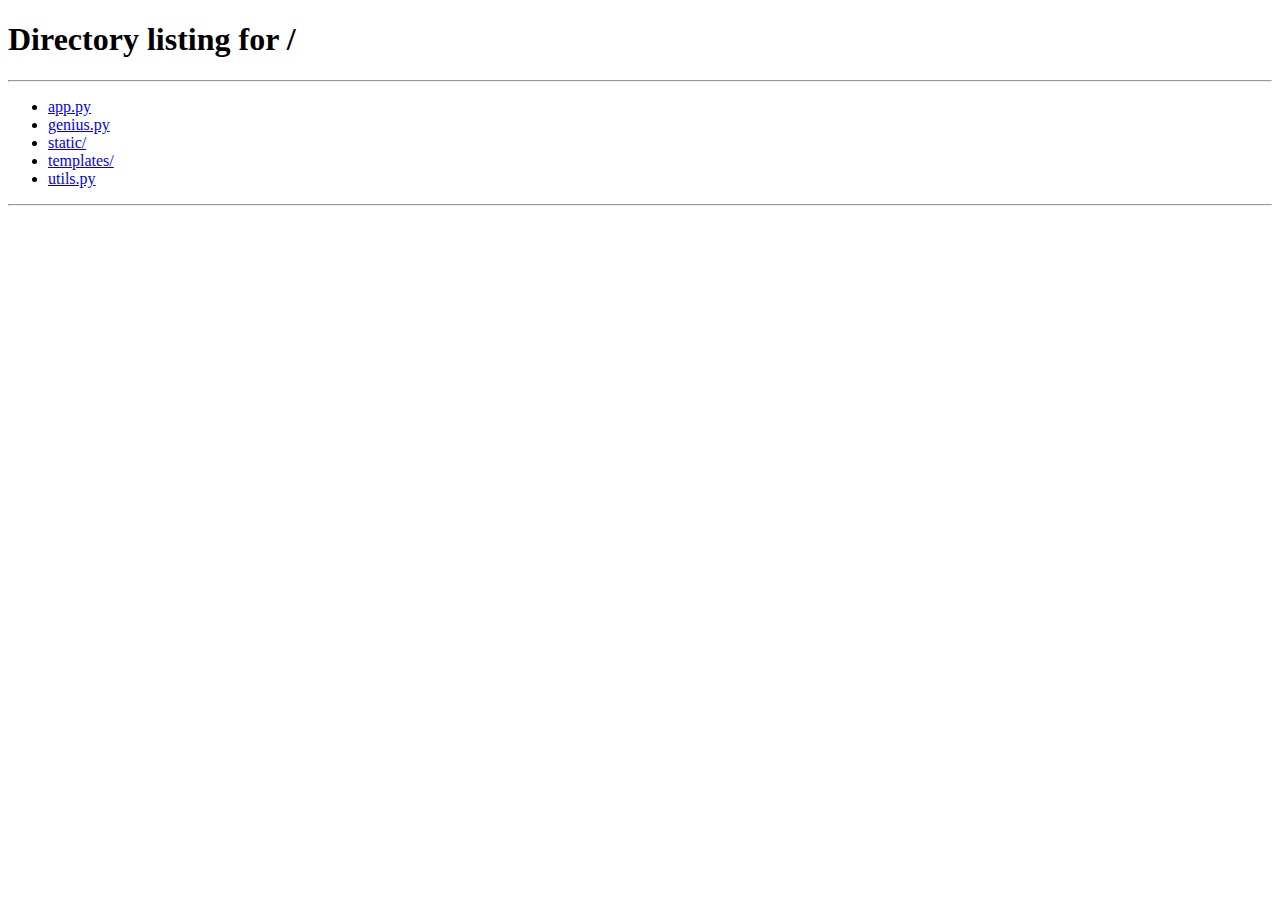
==== templates/lyrics.html @ 7116226b "Initial commit" ====
<!DOCTYPE html>

<head>
  <title>Live Song Stats</title>
  <meta name='viewport' content='width=device-width, initial-scale=1'>
  <link rel='icon' href='../static/images/favicon.ico'>
  <link rel='shortcut icon' href='data:image/x-icon;,' type='image/x-icon'>
  <link rel='stylesheet' href='https://stackpath.bootstrapcdn.com/bootstrap/4.4.1/css/bootstrap.min.css'>
  <link href='../static/css/master.css' rel='stylesheet'> 
  <script src='https://ajax.googleapis.com/ajax/libs/jquery/3.4.1/jquery.min.js'></script>
  <script type='text/javascript' src='/static/js/lyrics.js'></script>
</head>

<html>
  <body>
    <main role='main' class='container-fluid text-center'>
      <div class='row'>

        <div class='col-md-4 py-4'>
          <img id='scriptAlbumImage' class='album-art mx-auto' src=''></img>
          <div class='track-iden mx-auto'>
            <div id='scriptTrack' class='text-left mt-4 mb-2'></div>
            <div id='scriptArtist' class='text-left my-2'></div>
            <div id='scriptAlbum' class='text-left mt-2 mb-4'></div>
          </div>
        </div> 

        <div class='col-md-4 col-lyrics py-4'>
          <button type='button' id='getTrack' class='btn btn-lg btn-success mx-auto my-auto' onclick='this.blur();'>
            Fetch Current Track
          </button>
          <br>
          <div id='lyricBody' class='lyrics mt-4 px-4'></div>
          <div id='lyricLoader' class="lds-ellipsis"><div></div><div></div><div></div><div></div></div>
        </div>

        <div class='col-md-4 py-4'>
          <div class='track-analysis mx-auto'>
            <div id='scriptKey' class='text-left mt-4 mb-2'></div>
          </div>
        </div>        

      </div>
    </main>
  </body>
</html>
---- static/css/master.css ----
html {
  overflow-y: scroll;
}

body {
  background-color: #e9ecef;
}

.btn:focus {
  outline: none;
}

.row {
  height: 100vh;
}

.col-lyrics {
  background-color: #dee1e3
}

.lyrics {
  height: 83vh;
  overflow: auto;
  display: none;
}

.track-iden {
  width: 290px;
  text-align: center;
}

.album-art {
  box-shadow: 10px 10px 5px grey;
  display: none;
}

.lds-ellipsis {
  display: inline-block;
  position: relative;
  width: 80px;
  height: 80px;
}

.lds-ellipsis div {
  position: absolute;
  top: 33px;
  width: 13px;
  height: 13px;
  border-radius: 50%;
  background: #000000;
  animation-timing-function: cubic-bezier(0, 1, 1, 0);
}

.lds-ellipsis div:nth-child(1) {
  left: 8px;
  animation: lds-ellipsis1 0.6s infinite;
}

.lds-ellipsis div:nth-child(2) {
  left: 8px;
  animation: lds-ellipsis2 0.6s infinite;
}

.lds-ellipsis div:nth-child(3) {
  left: 32px;
  animation: lds-ellipsis2 0.6s infinite;
}

.lds-ellipsis div:nth-child(4) {
  left: 56px;
  animation: lds-ellipsis3 0.6s infinite;
}

@keyframes lds-ellipsis1 {
  0% {
    transform: scale(0);
  }
  100% {
    transform: scale(1);
  }
}

@keyframes lds-ellipsis3 {
  0% {
    transform: scale(1);
  }
  100% {
    transform: scale(0);
  }
}

@keyframes lds-ellipsis2 {
  0% {
    transform: translate(0, 0);
  }
  100% {
    transform: translate(24px, 0);
  }
}
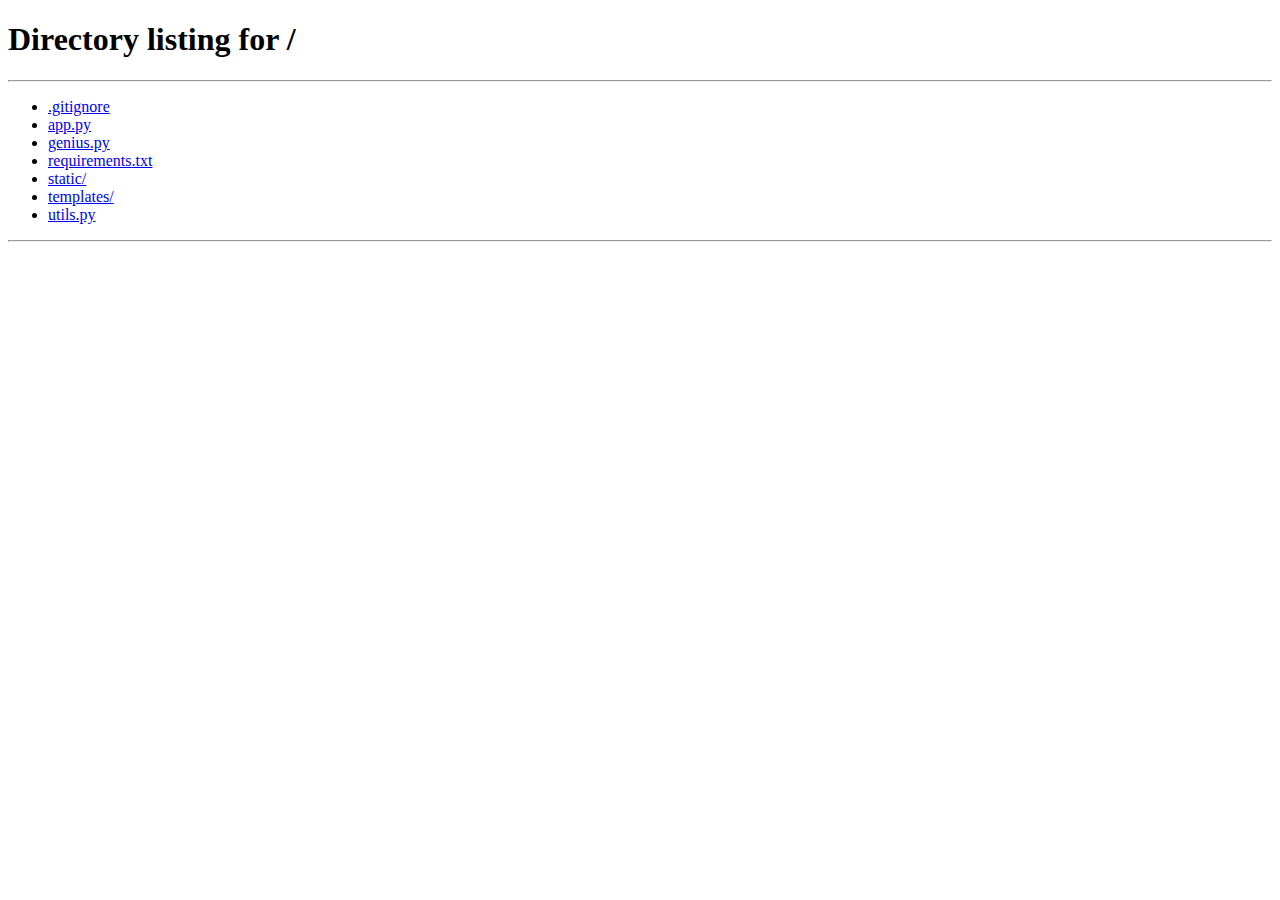
==== commit 2fef9eae: "Added audio analysis feature" ====
--- a/templates/lyrics.html
+++ b/templates/lyrics.html
@@ -12,11 +12,12 @@
 </head>
 
 <html>
-  <body>
+  <body onload='getTrack(token);'>
     <main role='main' class='container-fluid text-center'>
       <div class='row'>
 
         <div class='col-md-4 py-4'>
+          <div id='albumImageLoader' class="lds-ellipsis"><div></div><div></div><div></div><div></div></div>
           <img id='scriptAlbumImage' class='album-art mx-auto' src=''></img>
           <div class='track-iden mx-auto'>
             <div id='scriptTrack' class='text-left mt-4 mb-2'></div>
@@ -30,15 +31,20 @@
             Fetch Current Track
           </button>
           <br>
+          <div id='lyricLoader' class="lds-ellipsis"><div></div><div></div><div></div><div></div></div>
           <div id='lyricBody' class='lyrics mt-4 px-4'></div>
-          <div id='lyricLoader' class="lds-ellipsis"><div></div><div></div><div></div><div></div></div>
         </div>
 
         <div class='col-md-4 py-4'>
-          <div class='track-analysis mx-auto'>
-            <div id='scriptKey' class='text-left mt-4 mb-2'></div>
+          <div id='analysisLoader' class="lds-ellipsis"><div></div><div></div><div></div><div></div></div>
+          <div id='trackAnalysis' class='track-analysis'>
+            <div class='mx-auto my-2'>Song Attributes:</div>
+            <div class='track-analysis-body mx-auto'>
+              <div id='scriptKey' class='text-left mt-2 mb-2'></div>
+              <div id='scriptTempo' class='text-left mt-2 mb-2'></div>
+            </div>
           </div>
-        </div>        
+        </div>
 
       </div>
     </main>
--- a/static/css/master.css
+++ b/static/css/master.css
@@ -4,6 +4,7 @@
 
 body {
   background-color: #e9ecef;
+  background-image: url('../images/dotnoise-light-grey.png');
 }
 
 .btn:focus {
@@ -14,8 +15,19 @@
   height: 100vh;
 }
 
+.album-art {
+  box-shadow: 10px 10px 5px grey;
+  display: none;
+}
+
+.track-iden {
+  width: 290px;
+  text-align: center;
+}
+
 .col-lyrics {
-  background-color: #dee1e3
+  background-color: #dee1e3;
+  background-image: url('../images/dotnoise-light-grey.png');
 }
 
 .lyrics {
@@ -24,14 +36,13 @@
   display: none;
 }
 
-.track-iden {
-  width: 290px;
-  text-align: center;
+.track-analysis {
+  display: none;
 }
 
-.album-art {
-  box-shadow: 10px 10px 5px grey;
-  display: none;
+.track-analysis-body {
+  width: 115px;
+  text-align: center;
 }
 
 .lds-ellipsis {
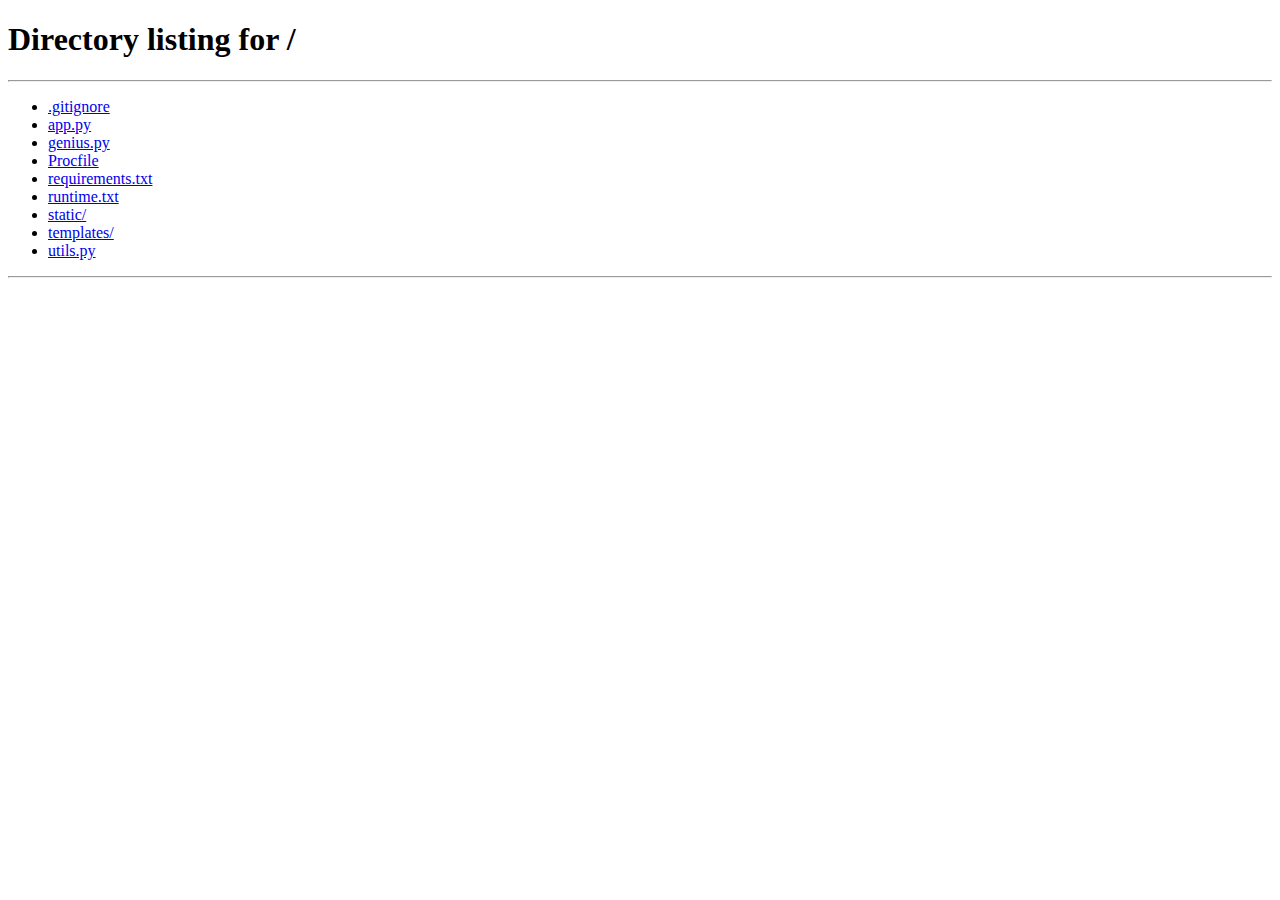
==== commit c084a0fa: "Revised styles" ====
--- a/templates/lyrics.html
+++ b/templates/lyrics.html
@@ -15,11 +15,10 @@
   <body onload='getTrack(token);'>
     <main role='main' class='container-fluid text-center'>
       <div class='row'>
-
         <div class='col-md-4 py-4'>
           <div id='albumImageLoader' class="lds-ellipsis"><div></div><div></div><div></div><div></div></div>
           <img id='scriptAlbumImage' class='album-art mx-auto' src=''></img>
-          <div class='track-iden mx-auto'>
+          <div id='trackIden' class='track-iden mx-auto'>
             <div id='scriptTrack' class='text-left mt-4 mb-2'></div>
             <div id='scriptArtist' class='text-left my-2'></div>
             <div id='scriptAlbum' class='text-left mt-2 mb-4'></div>
@@ -27,26 +26,32 @@
         </div> 
 
         <div class='col-md-4 col-lyrics py-4'>
-          <button type='button' id='getTrack' class='btn btn-lg btn-success mx-auto my-auto' onclick='this.blur();'>
+          <button type='button' id='getTrack' class='btn btn-lg btn-success shadow mx-auto my-auto' onclick='this.blur();'>
             Fetch Current Track
           </button>
           <br>
           <div id='lyricLoader' class="lds-ellipsis"><div></div><div></div><div></div><div></div></div>
-          <div id='lyricBody' class='lyrics mt-4 px-4'></div>
+          <div id='lyricBody' class='lyrics mt-4'></div>
         </div>
 
-        <div class='col-md-4 py-4'>
-          <div id='analysisLoader' class="lds-ellipsis"><div></div><div></div><div></div><div></div></div>
-          <div id='trackAnalysis' class='track-analysis'>
-            <div class='mx-auto my-2'>Song Attributes:</div>
-            <div class='track-analysis-body mx-auto'>
-              <div id='scriptKey' class='text-left mt-2 mb-2'></div>
-              <div id='scriptTempo' class='text-left mt-2 mb-2'></div>
-            </div>
+        <div class='col-md-4 pt-3 pb-4'>
+          <div class='text-right'>
+            <a class='btn btn-secondary pull-right shadow' 
+              href="{{ url_for('logout') }}">
+              Log Out
+            </a>
+          </div>
+          <div id='analysisLoader' class='lds-ellipsis my-4'><div></div><div></div><div></div><div></div></div>
+          <div id='trackAnalysis' class='track-analysis mx-auto m-5'>
+            <div id='scriptKey' class='text-left mt-2 mb-2'></div>
+            <div id='scriptTempo' class='text-left mt-2 mb-2'></div>
           </div>
         </div>
-
       </div>
+      <a class='btn btn-secondary top-left sticky shadow' 
+      href='https://github.com/bryantinge/Live-Song-Stats' target='_blank'>
+        Github
+      </a>
     </main>
   </body>
 </html>--- a/static/css/master.css
+++ b/static/css/master.css
@@ -18,11 +18,13 @@
 .album-art {
   box-shadow: 10px 10px 5px grey;
   display: none;
+  margin-top: 16%;
 }
 
 .track-iden {
   width: 290px;
   text-align: center;
+  display: none;
 }
 
 .col-lyrics {
@@ -34,15 +36,56 @@
   height: 83vh;
   overflow: auto;
   display: none;
+  padding-left: 9%;
+  padding-right: 6.5%;
+}
+
+#lyricBody::-webkit-scrollbar-track
+{
+  -webkit-box-shadow: inset 0 0 6px rgba(0,0,0,0.3);
+  border-radius: 10px;
+  background-color: #F5F5F5;
+}
+
+#lyricBody::-webkit-scrollbar
+{
+  width: 10px;
+  background-color: #e9ecef;
+  background-image: url('../images/dotnoise-light-grey.png');
+}
+
+#lyricBody::-webkit-scrollbar-thumb
+{
+  border-radius: 10px;
+  -webkit-box-shadow: inset 0 0 6px rgba(0,0,0,.3);
+  background-color: #6c757d;
 }
 
 .track-analysis {
   display: none;
 }
 
-.track-analysis-body {
+.track-analysis {
   width: 115px;
   text-align: center;
+}
+
+.btn.top-left {
+  width: 200px;
+  position: absolute;
+  top: 25px;
+  left: -50px;
+  transform: rotate(-45deg);
+  -webkit-transform: rotate(-45deg);
+  text-align: center;
+}
+
+.btn.shadow {
+  box-shadow: 0 0 3px rgba(0,0,0,.3);
+}
+
+.btn.sticky {
+  position: fixed;
 }
 
 .lds-ellipsis {
@@ -107,4 +150,4 @@
   100% {
     transform: translate(24px, 0);
   }
-}+}
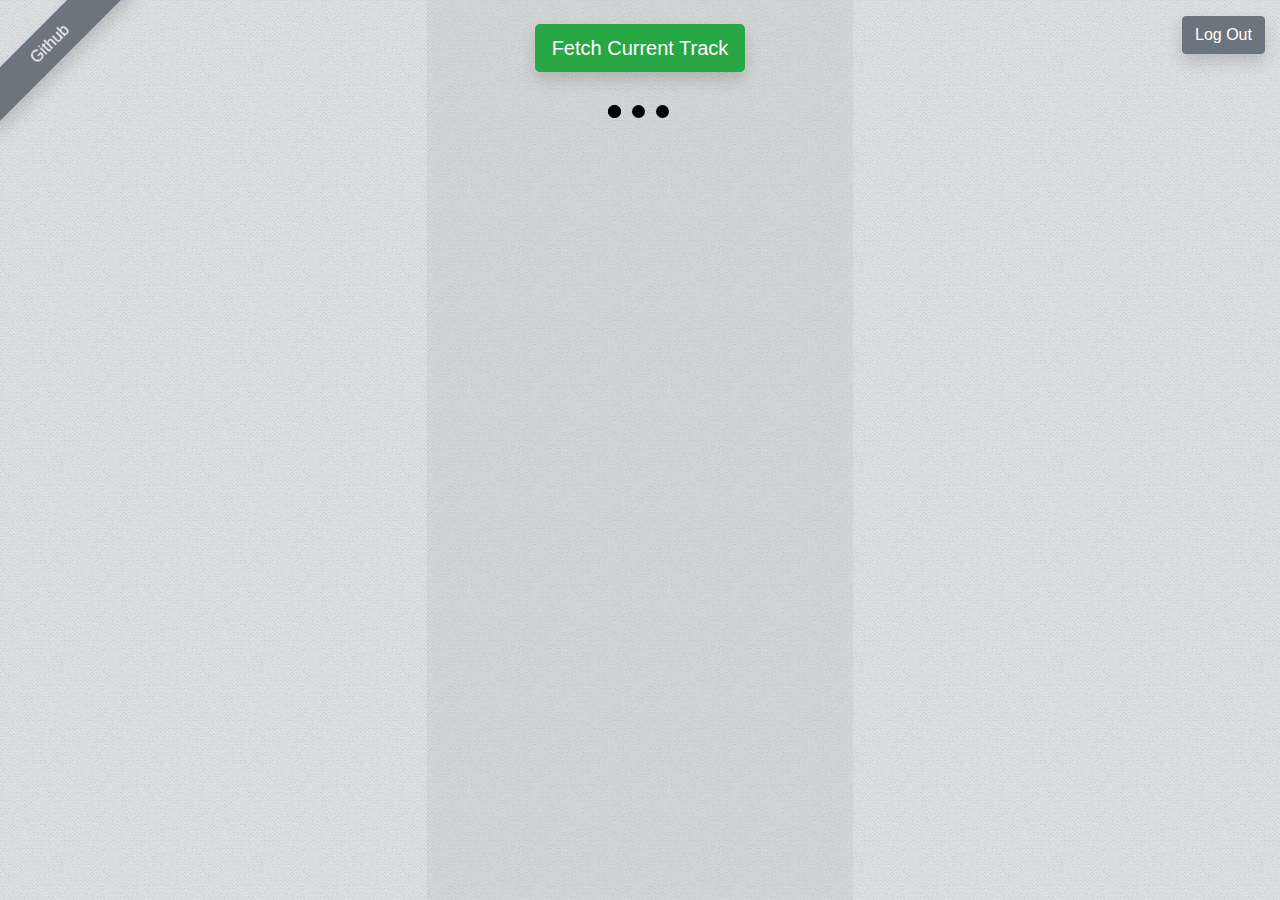
==== commit 4d49db00: "Revised page layout" ====
--- a/templates/lyrics.html
+++ b/templates/lyrics.html
@@ -12,20 +12,24 @@
 </head>
 
 <html>
-  <body onload='getTrack(token);'>
+  <body>
     <main role='main' class='container-fluid text-center'>
+
       <div class='row'>
-        <div class='col-md-4 py-4'>
-          <div id='albumImageLoader' class="lds-ellipsis"><div></div><div></div><div></div><div></div></div>
+        <div class='col-lg-4 py-4'>
           <img id='scriptAlbumImage' class='album-art mx-auto' src=''></img>
           <div id='trackIden' class='track-iden mx-auto'>
             <div id='scriptTrack' class='text-left mt-4 mb-2'></div>
             <div id='scriptArtist' class='text-left my-2'></div>
-            <div id='scriptAlbum' class='text-left mt-2 mb-4'></div>
+            <div id='scriptAlbum' class='text-left mt-2 mb-2'></div>
+          </div>
+          <div id='trackAnalysis' class='track-analysis mx-auto'>
+            <div id='scriptKey' class='text-left mt-2 mb-2'></div>
+            <div id='scriptTempo' class='text-left mt-2 mb-2'></div>
           </div>
         </div> 
 
-        <div class='col-md-4 col-lyrics py-4'>
+        <div class='col-lg-4 col-lyrics py-4'>
           <button type='button' id='getTrack' class='btn btn-lg btn-success shadow mx-auto my-auto' onclick='this.blur();'>
             Fetch Current Track
           </button>
@@ -34,24 +38,23 @@
           <div id='lyricBody' class='lyrics mt-4'></div>
         </div>
 
-        <div class='col-md-4 pt-3 pb-4'>
+        <div class='col-lg-4 pt-3 pb-4'>
           <div class='text-right'>
             <a class='btn btn-secondary pull-right shadow' 
               href="{{ url_for('logout') }}">
               Log Out
             </a>
           </div>
-          <div id='analysisLoader' class='lds-ellipsis my-4'><div></div><div></div><div></div><div></div></div>
-          <div id='trackAnalysis' class='track-analysis mx-auto m-5'>
-            <div id='scriptKey' class='text-left mt-2 mb-2'></div>
-            <div id='scriptTempo' class='text-left mt-2 mb-2'></div>
-          </div>
         </div>
       </div>
-      <a class='btn btn-secondary top-left sticky shadow' 
-      href='https://github.com/bryantinge/Live-Song-Stats' target='_blank'>
-        Github
-      </a>
+
+      <div class='d-none d-lg-block'>
+        <a class='btn btn-secondary top-left sticky shadow' 
+        href='https://github.com/bryantinge/Live-Song-Stats' target='_blank'>
+          Github
+        </a>
+      </div>
+
     </main>
   </body>
 </html>--- a/static/css/master.css
+++ b/static/css/master.css
@@ -63,10 +63,7 @@
 
 .track-analysis {
   display: none;
-}
-
-.track-analysis {
-  width: 115px;
+  width: 290px;
   text-align: center;
 }
 
